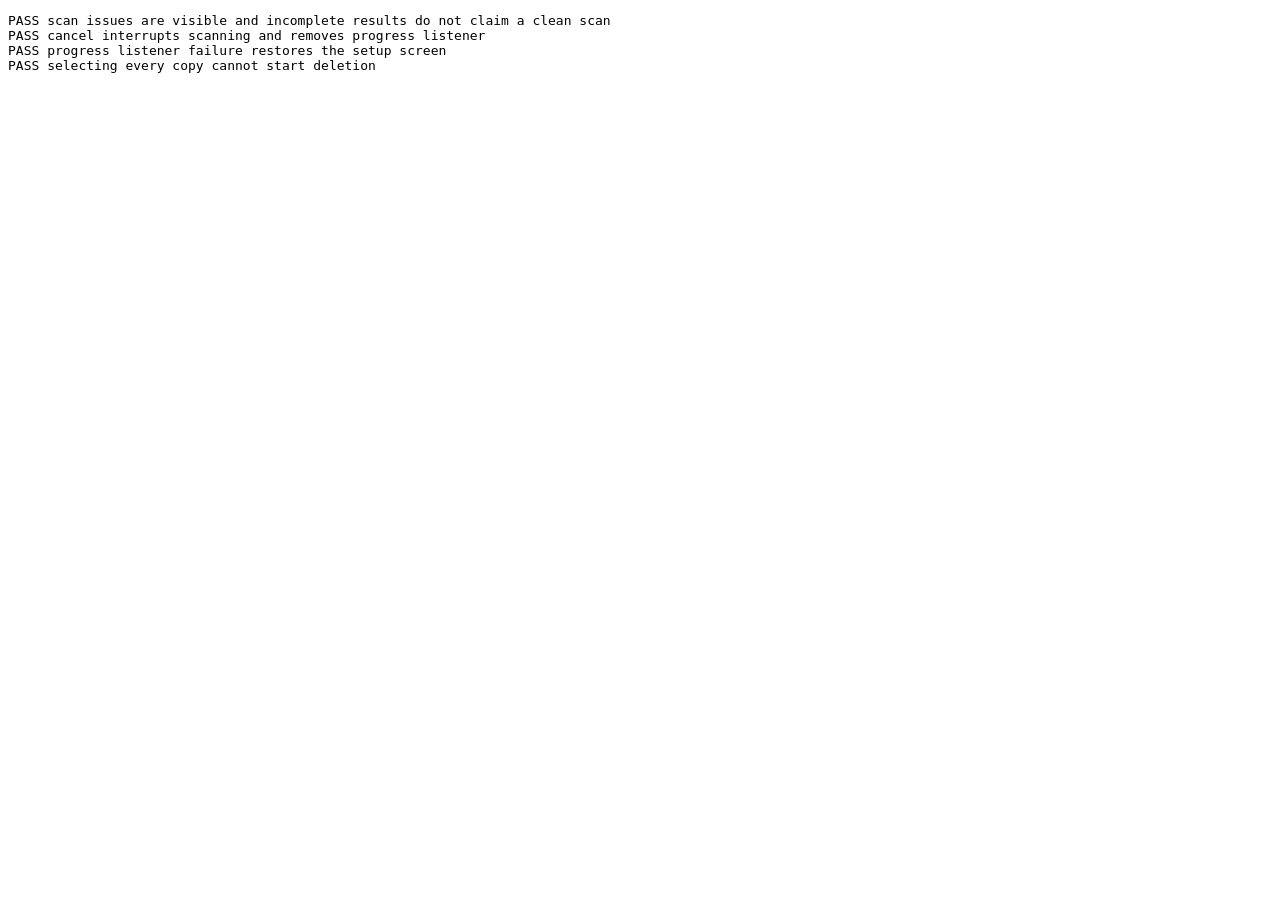
==== tests/frontend.html @ bb15d522 "Harden duplicate scanning and file removal" ====
<!doctype html>
<meta charset="utf-8">
<title>Duplicate Finder frontend regression tests</title>
<pre id="results" data-status="running"></pre>
<script>
const output = document.getElementById("results");
const assert = (condition, message) => { if (!condition) throw new Error(message); };
const tick = () => new Promise((resolve) => setTimeout(resolve, 0));
async function until(predicate) {
  for (let i = 0; i < 100; i++) { if (predicate()) return; await tick(); }
  throw new Error("Timed out waiting for UI state");
}
function mockTauri() {
  const t = window.__test = { calls: [], confirmations: [], handlers: {}, errors: [], unlistened: 0 };
  addEventListener("error", (e) => t.errors.push(e.message));
  addEventListener("unhandledrejection", (e) => t.errors.push(String(e.reason)));
  const appWindow = {
    isMaximized: async () => false, onResized: async () => {},
    minimize: async () => {}, toggleMaximize: async () => {}, close: async () => {},
  };
  window.__TAURI__ = {
    core: { invoke: async (name, args) => {
      t.calls.push({ name, args });
      if (t.handlers[name]) return t.handlers[name](args);
      if (name === "pick_folders") return ["/test"];
      throw new Error(`Unexpected command: ${name}`);
    } },
    event: { listen: async (_, callback) => {
      if (t.listenError) throw new Error(t.listenError);
      t.progress = callback;
      return () => { t.unlistened++; };
    } },
    window: { getCurrentWindow: () => appWindow },
    webview: { getCurrentWebview: () => ({ onDragDropEvent: async () => {} }) },
    menu: { Menu: { new: async () => ({ popup: async () => {} }) }, MenuItem: { new: async () => ({ setText: async () => {} }) } },
    dialog: { confirm: async (message) => {
      t.confirmations.push(message);
      return t.confirm ? t.confirm(message) : true;
    } },
  };
}
function summary(count = 3) {
  return {
    exactGroups: count ? [{ headerLeft: `${count} files`, headerRight: "8 B reclaimable", files: Array.from({ length: count }, (_, i) => ({ path: `/test/${i}`, size: 4, sizeText: "4 B", detailText: "", playable: false })) }] : [],
    mediaGroups: [], filesScannedText: `${count} files scanned`, reclaimableText: "8 B reclaimable", elapsedText: "finished in 1ms", ffmpegAvailable: true, warnings: [],
  };
}
let iframe;
async function fixture() {
  iframe = document.createElement("iframe");
  iframe.style = "width:1180px;height:780px";
  const html = await (await fetch("/ui/index.html")).text();
  const loaded = new Promise((resolve) => iframe.onload = resolve);
  iframe.srcdoc = html.replace("<head>", `<head><base href="/ui/"><script>(${mockTauri.toString()})();<\/script>`);
  document.body.append(iframe);
  await loaded;
  const win = iframe.contentWindow;
  const doc = win.document;
  const t = win.__test;
  assert(t, "Mock Tauri failed to load");
  const el = (id) => doc.getElementById(id);
  el("btn-add-folder").click();
  await until(() => !el("btn-start-scan").disabled);
  async function scan(value = summary()) {
    t.handlers.scan = async () => value;
    el("btn-start-scan").click();
    await until(() => doc.body.dataset.screen === "results");
  }
  const select = (index) => doc.querySelectorAll(".dupe-file input")[index].click();
  return { win, doc, t, el, scan, select };
}
const tests = [
  ["scan issues are visible and incomplete results do not claim a clean scan", async () => {
    const { scan, el, win } = await fixture();
    const value = summary(0);
    value.warnings = ["/unreadable: Permission denied", "<img src=x onerror='window.injected=true'>"];
    await scan(value);
    assert(!el("scan-warnings").hidden, "Warnings hidden");
    assert(el("scan-warning-list").children.length === 2, "Missing details");
    assert(el("results-empty").textContent.includes("successfully checked"), "Misleading empty state");
    assert(!win.injected && !el("scan-warning-list").querySelector("img"), "Warning interpreted as HTML");
  }],
  ["cancel interrupts scanning and removes progress listener", async () => {
    const { t, el, doc } = await fixture();
    let rejectScan;
    t.handlers.scan = () => new Promise((_, reject) => rejectScan = reject);
    t.handlers.cancel_scan = () => rejectScan("Scan cancelled.");
    el("btn-start-scan").click();
    await until(() => !el("btn-cancel-scan").disabled);
    el("btn-cancel-scan").click();
    await until(() => doc.body.dataset.screen === "setup");
    assert(el("setup-note").textContent === "Scan cancelled.", "Missing cancellation status");
    assert(t.unlistened === 1, "Listener leaked");
  }],
  ["progress listener failure restores the setup screen", async () => {
    const { t, el, doc } = await fixture();
    t.listenError = "Event connection failed";
    el("btn-start-scan").click();
    await until(() => doc.body.dataset.screen === "setup");
    assert(el("setup-note").textContent.includes(t.listenError), "Missing error");
    assert(!t.calls.some((c) => c.name === "scan"), "Scan started without listener");
  }],
  ["selecting every copy cannot start deletion", async () => {
    const { scan, el, select, t } = await fixture();
    await scan(summary(2)); select(0); select(1);
    el("btn-trash").click(); await tick();
    assert(t.confirmations.length === 0, "Deletion confirmation should not open");
    assert(el("toast").textContent.includes("Keep at least one"), "Missing keep-copy message");
  }],
  ["changed-file rejection never offers permanent deletion", async () => {
    const { scan, el, select, t } = await fixture();
    const value = summary(); await scan(value); select(0);
    t.handlers.trash_files = async () => ({ summary: value, failures: [{ path: "/test/0", error: "File changed; scan again", canDeletePermanently: false }] });
    el("btn-trash").click();
    await until(() => !el("btn-trash").disabled);
    assert(t.confirmations.length === 1, "Unsafe permanent-delete fallback");
    assert(!el("operation-errors").hidden, "Error details hidden");
    assert(el("operation-errors").textContent.includes("scan again"), "Actual error lost");
  }],
  ["permanent deletion receives only eligible failures", async () => {
    const { scan, el, select, t } = await fixture();
    const value = summary(); await scan(value); select(0); select(1);
    t.handlers.trash_files = async () => ({ summary: value, failures: [
      { path: "/test/0", error: "File changed", canDeletePermanently: false },
      { path: "/test/1", error: "No trash support", canDeletePermanently: true },
    ] });
    t.handlers.delete_files_permanently = async ({ paths }) => {
      assert(paths.length === 1 && paths[0] === "/test/1", "Unsafe paths in permanent deletion");
      return { summary: value, failures: [] };
    };
    el("btn-trash").click(); await until(() => !el("btn-trash").disabled);
    assert(t.confirmations.length === 2, "Missing explicit permanent confirmation");
    assert(el("operation-errors").textContent.includes("File changed"), "Blocked error lost after partial success");
  }],
  ["deletion locks navigation and repeated actions until completion", async () => {
    const { scan, el, select, t, doc, win } = await fixture();
    const value = summary(); await scan(value); select(0);
    let finish;
    t.handlers.trash_files = () => new Promise((resolve) => finish = resolve);
    el("btn-trash").click(); await until(() => finish);
    assert(el("btn-new-scan").disabled, "Navigation remains enabled");
    el("btn-new-scan").dispatchEvent(new win.Event("click"));
    el("btn-trash").dispatchEvent(new win.Event("click"));
    assert(doc.body.dataset.screen === "results", "New scan raced deletion");
    assert(t.calls.filter((c) => c.name === "trash_files").length === 1, "Duplicate deletion started");
    finish({ summary: summary(0), failures: [] });
    await until(() => !el("btn-trash").disabled);
    assert(!el("btn-new-scan").disabled, "Navigation not restored");
  }],
  ["duration-only selections carry an explicit content warning", async () => {
    const { scan, el, select, t } = await fixture();
    const value = summary(); value.mediaGroups = value.exactGroups; value.exactGroups = [];
    await scan(value); select(0); t.confirm = () => false;
    el("btn-trash").click(); await until(() => !el("btn-trash").disabled);
    assert(t.confirmations[0].includes("content may be completely different"), "Missing media warning");
    assert(!t.calls.some((c) => c.name === "trash_files"), "Cancelled confirmation removed files");
  }],
];
(async () => {
  let failed = 0;
  for (const [name, run] of tests) {
    try {
      await run(); await tick();
      assert(iframe.contentWindow.__test.errors.length === 0, iframe.contentWindow.__test.errors.join("; "));
      output.textContent += `PASS ${name}\n`;
    } catch (error) { failed++; output.textContent += `FAIL ${name}: ${error.stack}\n`; }
    finally { iframe?.remove(); }
  }
  output.textContent += `${tests.length - failed} passed; ${failed} failed\n`;
  output.dataset.status = failed ? "failed" : "passed";
})();
</script>
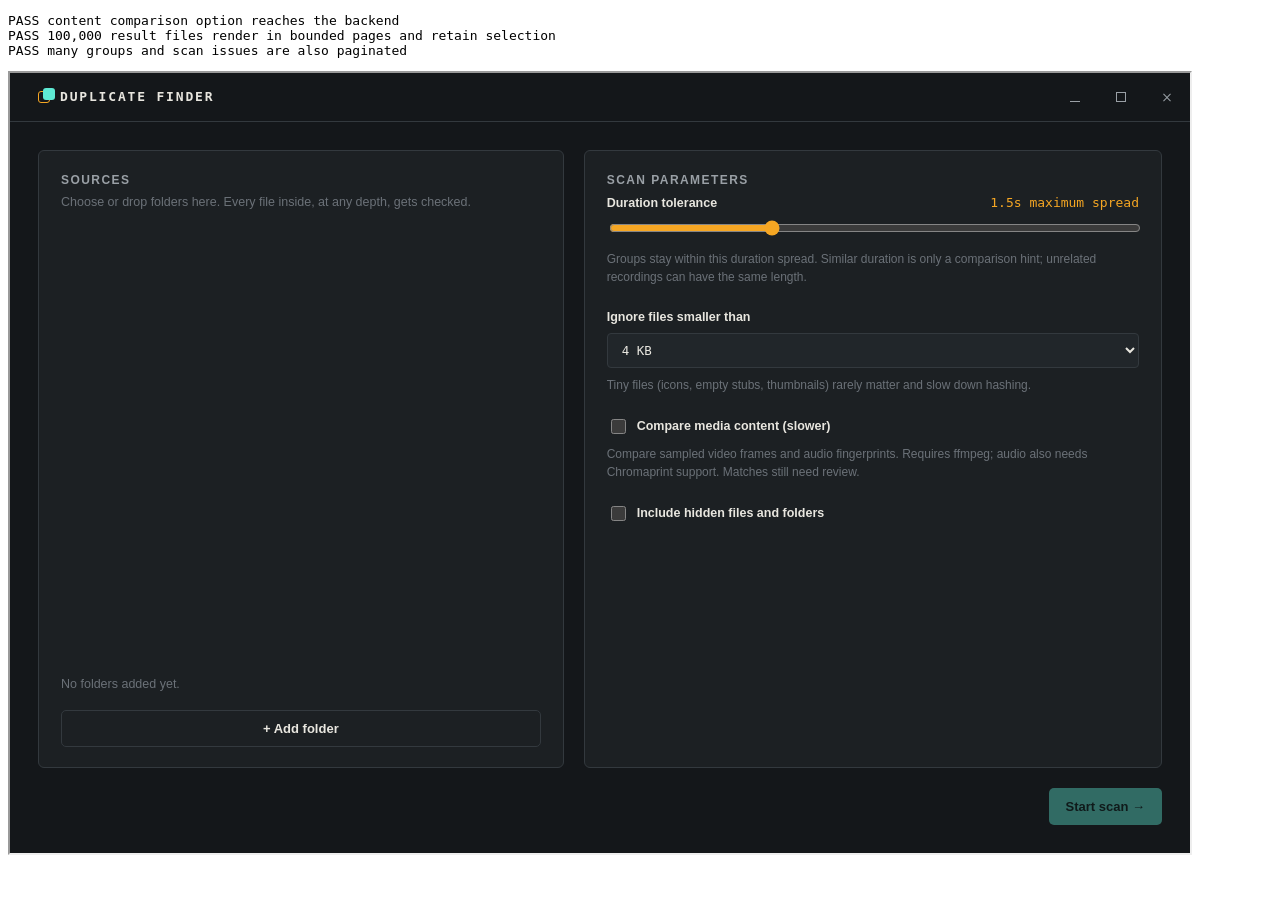
==== commit 2de00a16: "Release v0.6.0 with optional removal verification and media comparisons" ====
--- a/tests/frontend.html
+++ b/tests/frontend.html
@@ -70,6 +70,42 @@
   return { win, doc, t, el, scan, select };
 }
 const tests = [
+  ["content comparison option reaches the backend", async () => {
+    const { scan, el, t } = await fixture();
+    el("compare-media").checked = true;
+    await scan();
+    assert(t.calls.find((c) => c.name === "scan").args.options.compareMediaContent === true, "Content comparison option lost");
+  }],
+  ["100,000 result files render in bounded pages and retain selection", async () => {
+    const { scan, el, select, doc, win } = await fixture();
+    const value = summary(100000);
+    await scan(value);
+    assert(doc.querySelectorAll(".dupe-file").length === 50, "Entire large group rendered eagerly");
+    select(0);
+    el("exact-groups").querySelector(".result-more").click();
+    assert(doc.querySelectorAll(".dupe-file").length === 100, "Next file page missing");
+    select(50);
+    assert(el("ledger-count").textContent === "2 selected", "Selection lost between pages");
+    assert(el("ledger-size").textContent === "8 B", "Selection size incorrect");
+    assert(doc.querySelector(".dupe-file input").checked, "First-page selection lost");
+  }],
+  ["many groups and scan issues are also paginated", async () => {
+    const { scan, el, doc } = await fixture();
+    const value = summary(0);
+    value.exactGroups = Array.from({ length: 1000 }, (_, i) => {
+      const group = summary(2).exactGroups[0];
+      group.files.forEach((file, j) => file.path = `/test/${i}/${j}`);
+      return group;
+    });
+    value.warnings = Array.from({ length: 1000 }, (_, i) => `Issue ${i}`);
+    await scan(value);
+    assert(doc.querySelectorAll(".dupe-group").length === 25, "Too many groups rendered");
+    assert(el("scan-warning-list").querySelectorAll("li").length === 100, "Too many errors rendered");
+    el("exact-groups").querySelector(":scope > .result-more").click();
+    assert(doc.querySelectorAll(".dupe-group").length === 50, "Next group page missing");
+    el("scan-warning-list").querySelector(".result-more").click();
+    assert(el("scan-warning-list").querySelectorAll("li").length === 200, "Next error page missing");
+  }],
   ["scan issues are visible and incomplete results do not claim a clean scan", async () => {
     const { scan, el, win } = await fixture();
     const value = summary(0);
@@ -106,6 +142,29 @@
     el("btn-trash").click(); await tick();
     assert(t.confirmations.length === 0, "Deletion confirmation should not open");
     assert(el("toast").textContent.includes("Keep at least one"), "Missing keep-copy message");
+  }],
+  ["removal content verification defaults off and reaches both commands", async () => {
+    for (const verifyContents of [false, true]) {
+      const { scan, el, select, t } = await fixture();
+      assert(!el("verify-contents").checked, "Expensive verification enabled by default");
+      el("verify-contents").checked = verifyContents;
+      const value = summary(); await scan(value); select(0);
+      t.handlers.trash_files = async (args) => {
+        assert(args.verifyContents === verifyContents, "Trash verification option lost");
+        assert(el("verify-contents").disabled, "Verification option can change mid-removal");
+        return { summary: value, failures: [{ path: "/test/0", error: "No trash support", canDeletePermanently: true }] };
+      };
+      t.handlers.delete_files_permanently = async (args) => {
+        assert(args.verifyContents === verifyContents, "Permanent verification option lost");
+        return { summary: value, failures: [] };
+      };
+      el("btn-trash").click(); await until(() => !el("btn-trash").disabled);
+      assert(t.calls.some((c) => c.name === "delete_files_permanently"), "Fallback was not called");
+      assert(!el("verify-contents").disabled, "Verification option stays locked");
+      assert(el("operation-errors").hidden, el("operation-errors").textContent);
+      assert(t.errors.length === 0, t.errors.join("; "));
+      if (!verifyContents) iframe.remove();
+    }
   }],
   ["changed-file rejection never offers permanent deletion", async () => {
     const { scan, el, select, t } = await fixture();
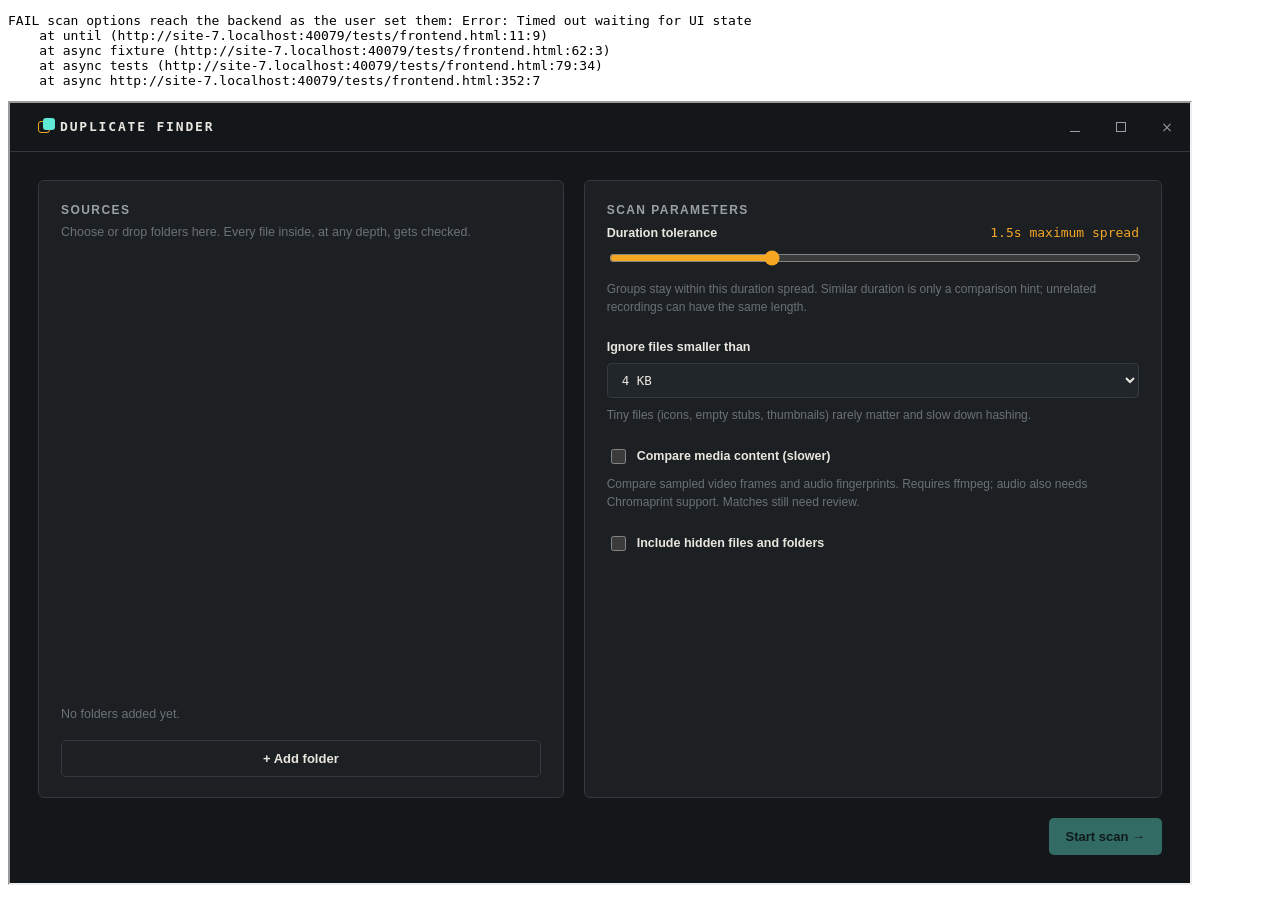
==== commit 1d2f28c9: "Test UI contract via Tauri harnesses; fix progress bugs; 99% mutants - Add IPC tests on Tauri's mock" ====
--- a/tests/frontend.html
+++ b/tests/frontend.html
@@ -10,34 +10,31 @@
   for (let i = 0; i < 100; i++) { if (predicate()) return; await tick(); }
   throw new Error("Timed out waiting for UI state");
 }
+// Runs inside the app frame after Tauri's own JS API has loaded. Commands go
+// through the official mockIPC; events through its event mock, so listen,
+// emit and unlisten behave as the real event plugin's IPC does.
 function mockTauri() {
-  const t = window.__test = { calls: [], confirmations: [], handlers: {}, errors: [], unlistened: 0 };
+  const t = window.__test = { calls: [], confirmations: [], handlers: {}, errors: [], menus: [] };
   addEventListener("error", (e) => t.errors.push(e.message));
   addEventListener("unhandledrejection", (e) => t.errors.push(String(e.reason)));
-  const appWindow = {
-    isMaximized: async () => false, onResized: async () => {},
-    minimize: async () => {}, toggleMaximize: async () => {}, close: async () => {},
-  };
-  window.__TAURI__ = {
-    core: { invoke: async (name, args) => {
-      t.calls.push({ name, args });
-      if (t.handlers[name]) return t.handlers[name](args);
-      if (name === "pick_folders") return ["/test"];
-      throw new Error(`Unexpected command: ${name}`);
-    } },
-    event: { listen: async (_, callback) => {
-      if (t.listenError) throw new Error(t.listenError);
-      t.progress = callback;
-      return () => { t.unlistened++; };
-    } },
-    window: { getCurrentWindow: () => appWindow },
-    webview: { getCurrentWebview: () => ({ onDragDropEvent: async () => {} }) },
-    menu: { Menu: { new: async () => ({ popup: async () => {} }) }, MenuItem: { new: async () => ({ setText: async () => {} }) } },
-    dialog: { confirm: async (message) => {
-      t.confirmations.push(message);
-      return t.confirm ? t.confirm(message) : true;
-    } },
-  };
+  const { mockIPC, mockWindows } = window.__TAURI__.mocks;
+  mockWindows("main");
+  let rid = 0;
+  mockIPC((name, args) => {
+    t.calls.push({ name, args });
+    if (t.handlers[name]) return t.handlers[name](args);
+    switch (name) {
+      case "pick_folders": return ["/test"];
+      case "plugin:window|is_maximized": return false;
+      case "plugin:window|minimize": case "plugin:window|toggle_maximize": case "plugin:window|close":
+      case "plugin:menu|popup": case "plugin:menu|set_text": return null;
+      case "plugin:menu|new": t.menus.push(args); return [++rid, `menu-${rid}`];
+      case "plugin:dialog|message": // what dialog.confirm() sends
+        t.confirmations.push(args.message);
+        return (t.confirm ? t.confirm(args.message) : true) ? "Ok" : "Cancel";
+    }
+    throw new Error(`Unexpected command: ${name}`);
+  }, { shouldMockEvents: true });
 }
 function summary(count = 3) {
   return {
@@ -51,7 +48,9 @@
   iframe.style = "width:1180px;height:780px";
   const html = await (await fetch("/ui/index.html")).text();
   const loaded = new Promise((resolve) => iframe.onload = resolve);
-  iframe.srcdoc = html.replace("<head>", `<head><base href="/ui/"><script>(${mockTauri.toString()})();<\/script>`);
+  iframe.srcdoc = html.replace("<head>", `<head><base href="/ui/">` +
+    `<script src="/vendor/tauri.js"><\/script><script src="/vendor/dialog.js"><\/script>` +
+    `<script>(${mockTauri.toString()})();<\/script>`);
   document.body.append(iframe);
   await loaded;
   const win = iframe.contentWindow;
@@ -59,6 +58,8 @@
   const t = win.__test;
   assert(t, "Mock Tauri failed to load");
   const el = (id) => doc.getElementById(id);
+  // Startup registers the resize and drag-drop listeners before anything else.
+  await until(() => t.menus.length === 2);
   el("btn-add-folder").click();
   await until(() => !el("btn-start-scan").disabled);
   async function scan(value = summary()) {
@@ -67,19 +68,59 @@
     await until(() => doc.body.dataset.screen === "results");
   }
   const select = (index) => doc.querySelectorAll(".dupe-file input")[index].click();
-  return { win, doc, t, el, scan, select };
+  const emit = (event, payload) => win.__TAURI__.event.emit(event, payload);
+  const calls = (name) => t.calls.filter((c) => c.name === name);
+  // Delivers a channel message the way the runtime does for a clicked menu item.
+  const fire = (handler) => win.__TAURI_INTERNALS__.runCallback(handler.id, { index: handler.sent = (handler.sent ?? -1) + 1, message: "clicked" });
+  return { win, doc, t, el, scan, select, emit, calls, fire };
 }
 const tests = [
-  ["content comparison option reaches the backend", async () => {
-    const { scan, el, t } = await fixture();
+  ["scan options reach the backend as the user set them", async () => {
+    const { scan, el, t, win } = await fixture();
     el("compare-media").checked = true;
+    el("include-hidden").checked = true;
+    el("min-size").value = "102400";
+    el("tolerance").value = "2.3";
+    el("tolerance").dispatchEvent(new win.Event("input"));
+    assert(el("tolerance-readout").textContent === "2.3s maximum spread", "Tolerance readout stale");
     await scan();
-    assert(t.calls.find((c) => c.name === "scan").args.options.compareMediaContent === true, "Content comparison option lost");
+    const { options } = t.calls.find((c) => c.name === "scan").args;
+    assert(JSON.stringify(options) === JSON.stringify({
+      folders: ["/test"], durationToleranceSecs: 2.3, minFileSize: 102400, includeHidden: true, compareMediaContent: true,
+    }), `Unexpected scan options ${JSON.stringify(options)}`);
+  }],
+  ["progress events update the scanning screen", async () => {
+    const { t, el, doc, emit } = await fixture();
+    let finish;
+    t.handlers.scan = () => new Promise((resolve) => finish = resolve);
+    el("btn-start-scan").click();
+    await until(() => finish);
+    await emit("scan-progress", { phase: "walking", folder: "/test", filesFound: 1234 });
+    await emit("scan-progress", { phase: "walking", folder: "/test", filesFound: 1300 });
+    await emit("scan-progress", { phase: "probing", done: 1, total: 4 });
+    assert(el("scan-rail-fill").style.width === "10%", `Probing rail ${el("scan-rail-fill").style.width}`);
+    await emit("scan-progress", { phase: "hashing", done: 1, total: 4 });
+    assert(el("scan-rail-fill").style.width === "50%", `Hashing rail ${el("scan-rail-fill").style.width}`);
+    await emit("scan-progress", { phase: "comparing", done: 0, total: 4 });
+    await emit("scan-progress", { phase: "verifying", done: 1, total: 2 });
+    assert(el("stat-files").textContent === "1,300", "Files found not shown");
+    assert(el("stat-probed").textContent === "1", "Probed count not shown");
+    assert(el("stat-hashed").textContent === "1", "Hashed count not shown");
+    assert(el("scan-rail-fill").style.width === "95%", `Verifying rail ${el("scan-rail-fill").style.width}`);
+    const log = el("scan-log").textContent;
+    assert(log.split("walking /test").length === 2, "Folder logged more than once");
+    for (const line of ["probing media durations", "hashing candidates", "comparing sampled media content", "verifying result files"]) {
+      assert(log.includes(line), `Missing log line: ${line}`);
+    }
+    finish(summary());
+    await until(() => doc.body.dataset.screen === "results");
+    assert(el("scan-rail-fill").style.width === "100%", "Rail not completed");
+    await emit("scan-progress", { phase: "walking", folder: "/late", filesFound: 9 });
+    assert(el("stat-files").textContent === "1,300", "Progress listener outlived the scan");
   }],
   ["100,000 result files render in bounded pages and retain selection", async () => {
-    const { scan, el, select, doc, win } = await fixture();
-    const value = summary(100000);
-    await scan(value);
+    const { scan, el, select, doc } = await fixture();
+    await scan(summary(100000));
     assert(doc.querySelectorAll(".dupe-file").length === 50, "Entire large group rendered eagerly");
     select(0);
     el("exact-groups").querySelector(".result-more").click();
@@ -117,7 +158,7 @@
     assert(!win.injected && !el("scan-warning-list").querySelector("img"), "Warning interpreted as HTML");
   }],
   ["cancel interrupts scanning and removes progress listener", async () => {
-    const { t, el, doc } = await fixture();
+    const { t, el, doc, emit } = await fixture();
     let rejectScan;
     t.handlers.scan = () => new Promise((_, reject) => rejectScan = reject);
     t.handlers.cancel_scan = () => rejectScan("Scan cancelled.");
@@ -126,15 +167,97 @@
     el("btn-cancel-scan").click();
     await until(() => doc.body.dataset.screen === "setup");
     assert(el("setup-note").textContent === "Scan cancelled.", "Missing cancellation status");
-    assert(t.unlistened === 1, "Listener leaked");
+    assert(el("toast").hidden, "Cancellation reported as an error");
+    await emit("scan-progress", { phase: "walking", folder: "/test", filesFound: 5 });
+    assert(el("stat-files").textContent === "0", "Progress listener leaked");
   }],
   ["progress listener failure restores the setup screen", async () => {
-    const { t, el, doc } = await fixture();
-    t.listenError = "Event connection failed";
+    const { t, el, doc, win } = await fixture();
+    const invoke = win.__TAURI_INTERNALS__.invoke;
+    win.__TAURI_INTERNALS__.invoke = (name, args, options) => name === "plugin:event|listen" && args.event === "scan-progress"
+      ? Promise.reject("Event connection failed") : invoke(name, args, options);
     el("btn-start-scan").click();
     await until(() => doc.body.dataset.screen === "setup");
-    assert(el("setup-note").textContent.includes(t.listenError), "Missing error");
+    assert(el("setup-note").textContent.includes("Event connection failed"), "Missing error");
+    assert(!el("toast").hidden && el("toast").classList.contains("toast--error"), "Error toast missing");
     assert(!t.calls.some((c) => c.name === "scan"), "Scan started without listener");
+  }],
+  ["dropped folders are added and dropped files are refused", async () => {
+    const { t, el, doc, emit, calls, scan } = await fixture();
+    t.handlers.folders_from_paths = async ({ paths }) => paths.filter((p) => !p.endsWith(".txt"));
+    await emit("tauri://drag-drop", { paths: ["/dropped", "/notes.txt"], position: { x: 1, y: 1 } });
+    await until(() => el("source-list").children.length === 2);
+    assert(el("source-list").textContent.includes("/dropped"), "Dropped folder missing");
+    assert(el("toast").textContent === "Only folders can be added.", "Dropped file accepted silently");
+    await scan();
+    await emit("tauri://drag-drop", { paths: ["/late"], position: { x: 1, y: 1 } });
+    await tick();
+    assert(calls("folders_from_paths").length === 1, "Drop accepted outside the setup screen");
+  }],
+  ["folders can be removed and are never listed twice", async () => {
+    const { el, calls } = await fixture();
+    el("btn-add-folder").click();
+    await until(() => calls("pick_folders").length === 2);
+    await tick();
+    assert(el("source-list").children.length === 1, "Folder listed twice");
+    assert(el("source-empty").hidden, "Empty note shown beside a folder");
+    el("source-list").querySelector("button[aria-label='Remove /test']").click();
+    assert(el("source-list").children.length === 0, "Folder not removed");
+    assert(!el("source-empty").hidden, "Empty note missing");
+    assert(el("btn-start-scan").disabled, "Scan possible without folders");
+  }],
+  ["folder picker errors are reported", async () => {
+    const { t, el } = await fixture();
+    t.handlers.pick_folders = () => { throw "Dialog unavailable"; };
+    el("btn-add-folder").click();
+    await until(() => !el("toast").hidden);
+    assert(el("toast").textContent.includes("Dialog unavailable"), "Picker error lost");
+  }],
+  ["file context menu toggles selection and opens files", async () => {
+    const { t, el, doc, win, scan, fire, calls } = await fixture();
+    t.handlers.open_file = async () => null;
+    t.handlers.reveal_file = async () => null;
+    await scan();
+    const [selectItem, menu] = t.menus;
+    const [open, reveal] = menu.options.items;
+    const row = doc.querySelector(".dupe-file");
+    row.dispatchEvent(new win.MouseEvent("contextmenu", { bubbles: true, cancelable: true }));
+    await until(() => calls("plugin:menu|popup").length === 1);
+    assert(calls("plugin:menu|set_text")[0].args.text === "Select for trash", "Wrong menu label");
+    fire(selectItem.handler);
+    assert(row.querySelector("input").checked, "Menu did not select the file");
+    assert(el("ledger-count").textContent === "1 selected", "Ledger not updated");
+    row.dispatchEvent(new win.MouseEvent("contextmenu", { bubbles: true, cancelable: true }));
+    await until(() => calls("plugin:menu|popup").length === 2);
+    assert(calls("plugin:menu|set_text")[1].args.text === "Unselect", "Menu label ignores selection");
+    fire(selectItem.handler);
+    assert(!row.querySelector("input").checked && el("ledger").hidden, "Menu did not unselect the file");
+    fire(open.handler); fire(reveal.handler); await tick();
+    assert(calls("open_file")[0]?.args.path === "/test/0", "Open went to the wrong file");
+    assert(calls("reveal_file")[0]?.args.path === "/test/0", "Reveal went to the wrong file");
+  }],
+  ["play and double-click open the file, and failures are reported", async () => {
+    const { t, el, doc, win, scan, calls } = await fixture();
+    const value = summary(2);
+    value.exactGroups[0].files[1].playable = true;
+    t.handlers.open_file = async ({ path }) => { if (path === "/test/0") throw "No app for this file"; };
+    await scan(value);
+    const [plain, playable] = doc.querySelectorAll(".dupe-file");
+    assert(plain.querySelector(".dupe-file__play").getAttribute("aria-hidden") === "true", "Non-media file offers play");
+    playable.querySelector(".dupe-file__play").click();
+    assert(calls("open_file")[0]?.args.path === "/test/1", "Play did not open the file");
+    assert(!playable.querySelector("input").checked, "Play toggled selection");
+    plain.querySelector(".dupe-file__path").dispatchEvent(new win.MouseEvent("dblclick", { bubbles: true }));
+    await until(() => !el("toast").hidden);
+    assert(el("toast").textContent.includes("No app for this file"), "Open error lost");
+  }],
+  ["titlebar buttons drive the current window", async () => {
+    const { el, calls } = await fixture();
+    for (const [id, command] of [["btn-minimize", "minimize"], ["btn-maximize", "toggle_maximize"], ["btn-close", "close"]]) {
+      el(id).click();
+      await until(() => calls(`plugin:window|${command}`).length === 1);
+      assert(calls(`plugin:window|${command}`)[0].args.label === "main", `${command} targeted another window`);
+    }
   }],
   ["selecting every copy cannot start deletion", async () => {
     const { scan, el, select, t } = await fixture();
@@ -162,6 +285,7 @@
       assert(t.calls.some((c) => c.name === "delete_files_permanently"), "Fallback was not called");
       assert(!el("verify-contents").disabled, "Verification option stays locked");
       assert(el("operation-errors").hidden, el("operation-errors").textContent);
+      assert(el("toast").textContent === "Permanently deleted 1 file.", `Unexpected toast ${el("toast").textContent}`);
       assert(t.errors.length === 0, t.errors.join("; "));
       if (!verifyContents) iframe.remove();
     }
@@ -190,6 +314,7 @@
     el("btn-trash").click(); await until(() => !el("btn-trash").disabled);
     assert(t.confirmations.length === 2, "Missing explicit permanent confirmation");
     assert(el("operation-errors").textContent.includes("File changed"), "Blocked error lost after partial success");
+    assert(el("ledger-count").textContent === "1 selected", "Failed file not kept selected");
   }],
   ["deletion locks navigation and repeated actions until completion", async () => {
     const { scan, el, select, t, doc, win } = await fixture();
@@ -205,13 +330,18 @@
     finish({ summary: summary(0), failures: [] });
     await until(() => !el("btn-trash").disabled);
     assert(!el("btn-new-scan").disabled, "Navigation not restored");
+    assert(el("toast").textContent === "Moved 1 file to trash.", `Unexpected toast ${el("toast").textContent}`);
+    el("btn-new-scan").click();
+    assert(doc.body.dataset.screen === "setup", "New scan did not return to setup");
   }],
   ["duration-only selections carry an explicit content warning", async () => {
-    const { scan, el, select, t } = await fixture();
+    const { scan, el, select, t, calls } = await fixture();
     const value = summary(); value.mediaGroups = value.exactGroups; value.exactGroups = [];
     await scan(value); select(0); t.confirm = () => false;
     el("btn-trash").click(); await until(() => !el("btn-trash").disabled);
     assert(t.confirmations[0].includes("content may be completely different"), "Missing media warning");
+    const dialog = calls("plugin:dialog|message")[0].args;
+    assert(dialog.title === "Move to trash" && dialog.kind === "warning", "Confirmation is not a warning dialog");
     assert(!t.calls.some((c) => c.name === "trash_files"), "Cancelled confirmation removed files");
   }],
 ];
